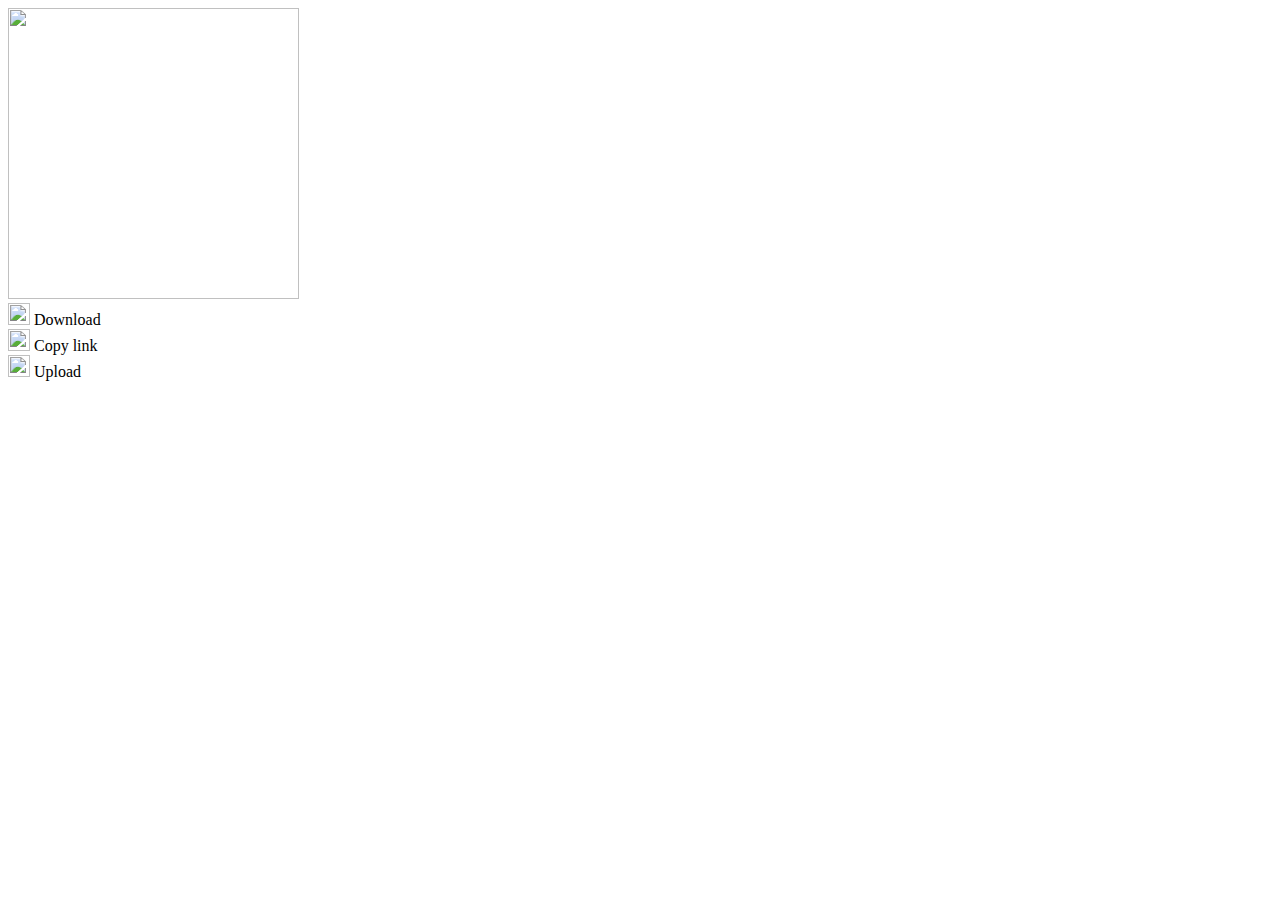
==== content/html/object.html @ def09949 "Repository created" ====
<!DOCTYPE html>
<html>
<head>
    <title>Storage</title>

    <link href="/s/css/main.css" rel="stylesheet">
    <link href="/s/css/popup.css" rel="stylesheet">

    <script src="/s/js/popup.js"></script>
    <script src="/s/js/object.js"></script>
</head>
<body>
    <div class="container">
        <div class="object">
            <div class="icon-container">
                <img src="" id="icon-image" width="291" height="291" alt="">
            </div>
            <div id="filename"></div>
        </div>
        <div class="buttons-container">
            <div class="button" id="download-button">
                <img src="/s/assets/icons/download-icon.svg" class="button-icon" width="22" height="22">
                <span class='button-text'>Download</span>
            </div>
            <div class="button" id="copy-link-button">
                <img src="/s/assets/icons/url-icon.svg" class="button-icon" width="22" height="22">
                <span class='button-text'>Copy link</span>
            </div>
            <div class="button" id="create-button">
                <img src="/s/assets/icons/upload-icon.svg" class="button-icon" width="22" height="22">
                <span class='button-text'>Upload</span>
            </div>
        </div>
    </div>
</body>
</html>
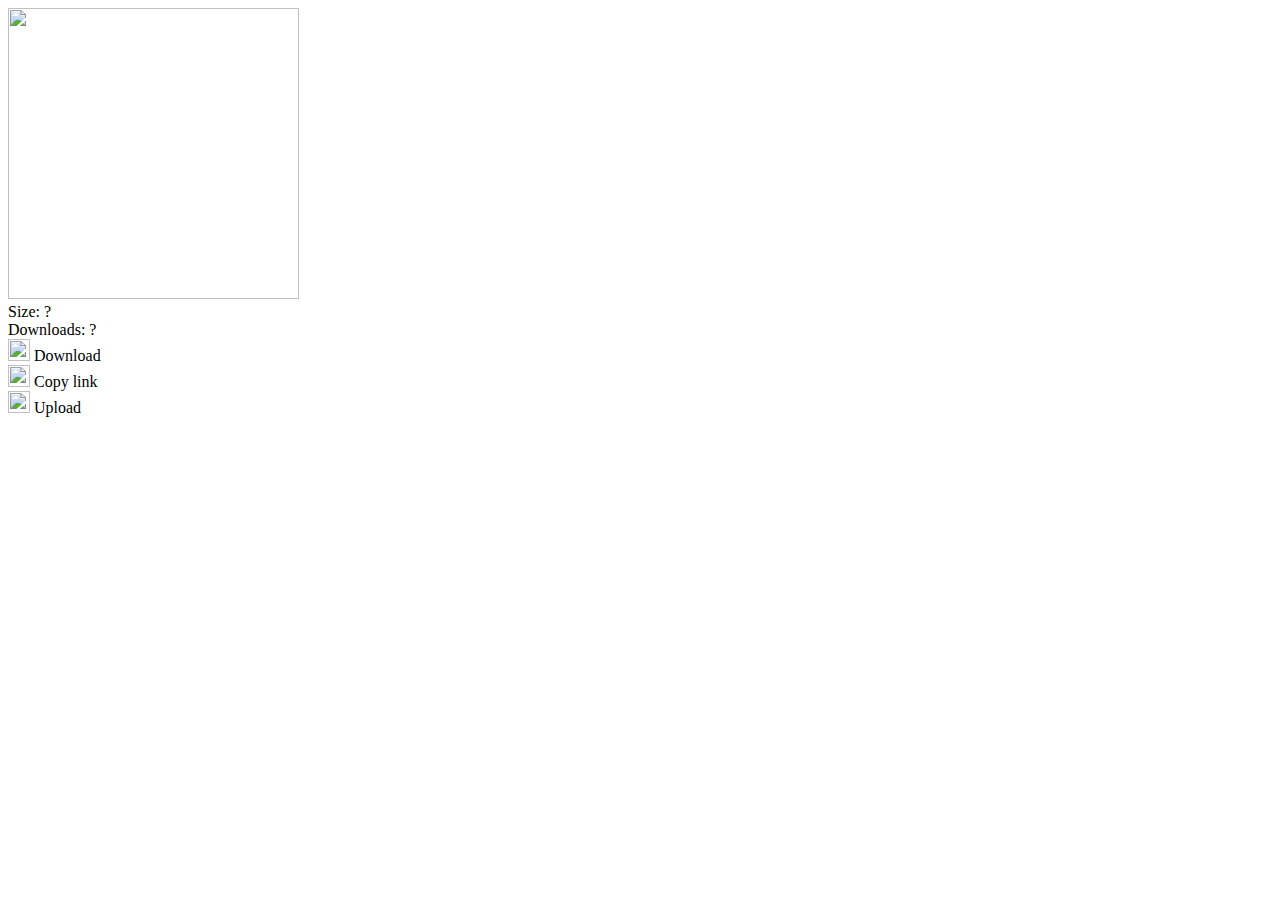
==== commit 25fc2edb: "Added displaying of object's size and donwloads count" ====
--- a/content/html/object.html
+++ b/content/html/object.html
@@ -16,6 +16,14 @@
                 <img src="" id="icon-image" width="291" height="291" alt="">
             </div>
             <div id="filename"></div>
+            <div id="filesize">
+                <span>Size: </span>
+                <span id=filesize-value>?</span>
+            </div>
+            <div id="downloads-count">
+                <span>Downloads: </span>
+                <span id="downloads-count-value">?</span>
+            </div>
         </div>
         <div class="buttons-container">
             <div class="button" id="download-button">
